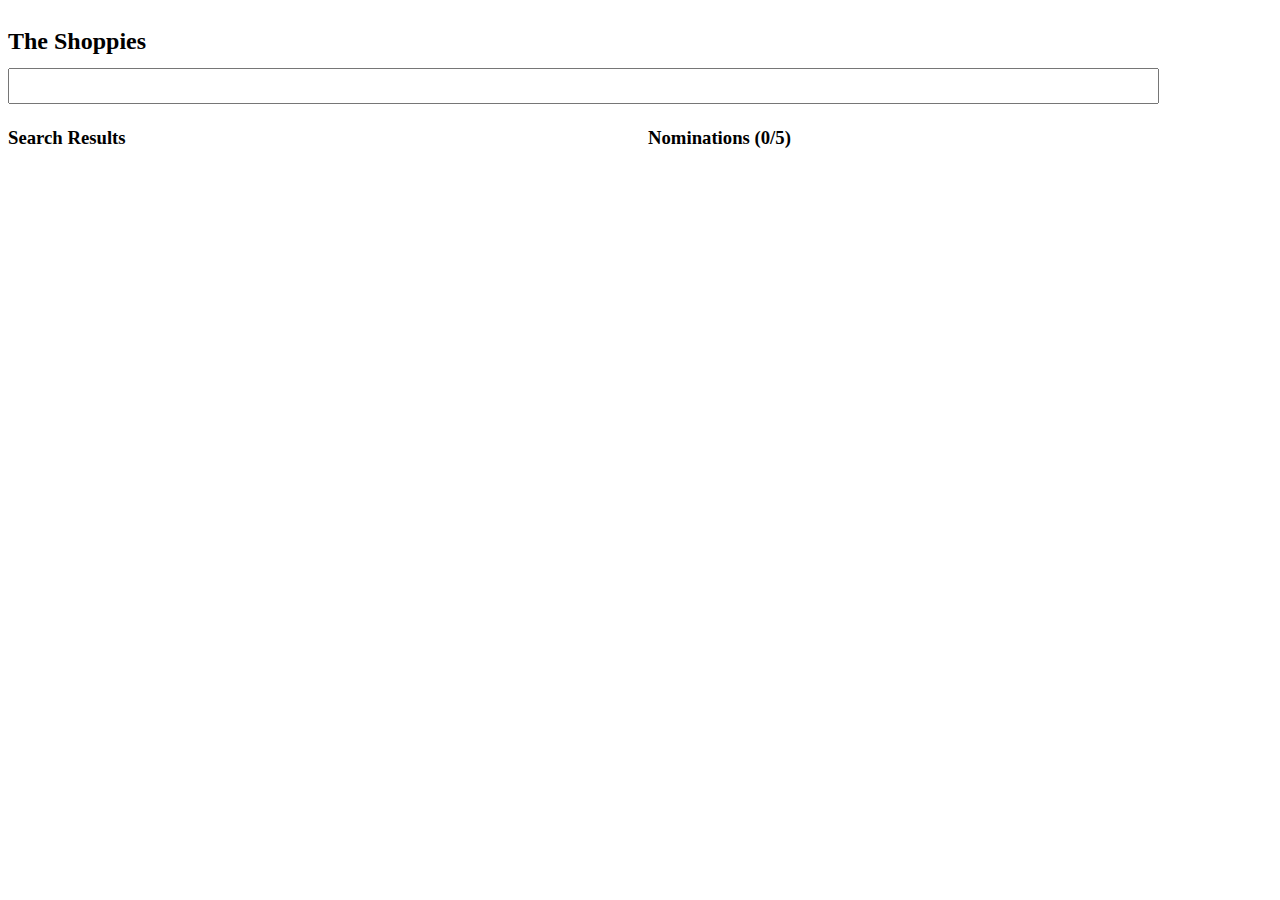
==== index.html @ cc12c281 "Initial commit" ====
<!DOCTYPE html>

<html>
	<head>
		<title>Nomination</title>
		<meta charset="UTF-8">
		<meta name="viewport" content="width=device-width initial-scale=1.0">
		<link rel="stylesheet" type="text/css" href="style.css" />
		<script type="text/javascript" src="scripts.js"></script>
	</head>
	<body>
		<div id="header">
			<h2 id="headerTest">The Shoppies</h2>
			<input id="searchBar"></input>
		</div>
		<div id="resultBox">
			<h3 id="resultText">Search Results</h3>
			<div id="results"></div>
		</div>
		<div id="nomBox">
			<h3 id="nomText">Nominations (0/5)</h3>
			<div id="nominations"></div>
		</div>
		<div id="footer">
			&nbsp
			Finished?
			Hit submit when you're done!
			&nbsp
			<button onclick="finished()">Submit</button>
		</div>
	</body>
</html>
---- style.css ----
*{
	position:absolute;
}

body{
	
}

#header{
	
}

#headerText{
	top:0px;
	left:0px;
	width: 100%;
	height:50px;
}

#searchBar{
	top:60px;
	left:0px;
	width:90%;
	height:30px;
}

#resultBox{
	
}

#resultText{
	top:0px;
	left:0px;
	width:100%;
	height:100%;
}

#results{
	top:60px;
	left:0px;
	width:100%;
	height:100%;
}

#nomBox{
	
}

#nomText{
	top:0px;
	left:0px;
	width:100%;
	height:100%;
}

#nominations{
	top:60px;
	left:0px;
	width:100%;
	height:100%;
}

#footer{	
	opacity:0;
	transition:opacity 0.8s;
}
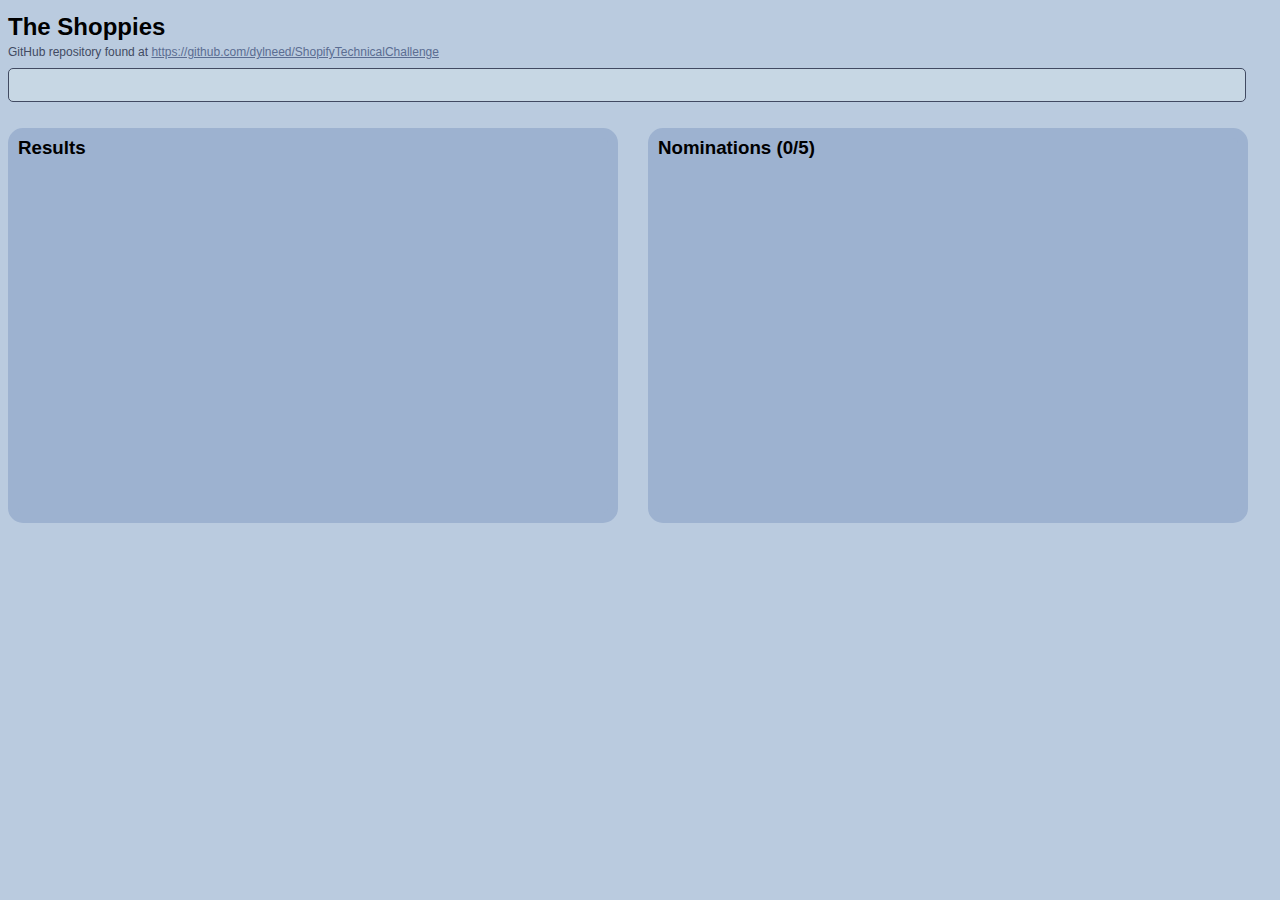
==== commit e50cac27: "add color and change the fonts" ====
--- a/index.html
+++ b/index.html
@@ -2,7 +2,7 @@
 
 <html>
 	<head>
-		<title>Nomination</title>
+		<title>The Shoppies</title>
 		<meta charset="UTF-8">
 		<meta name="viewport" content="width=device-width initial-scale=1.0">
 		<link rel="stylesheet" type="text/css" href="style.css" />
@@ -10,23 +10,30 @@
 	</head>
 	<body>
 		<div id="header">
-			<h2 id="headerTest">The Shoppies</h2>
+			<h2 id="headerText">The Shoppies</h2>
+			<p id="subtitleText">
+				GitHub repository found at&nbsp
+				<a href="https://github.com/dylneed/ShopifyTechnicalChallenge">
+					https://github.com/dylneed/ShopifyTechnicalChallenge
+				</a>
+			</p>
 			<input id="searchBar"></input>
 		</div>
 		<div id="resultBox">
-			<h3 id="resultText">Search Results</h3>
+			<h3 id="resultText">Results</h3>
 			<div id="results"></div>
 		</div>
 		<div id="nomBox">
 			<h3 id="nomText">Nominations (0/5)</h3>
 			<div id="nominations"></div>
+			<div id="footer">
+				&nbsp
+				Finished?
+				Hit submit when you're done!
+				&nbsp
+				<button onclick="finished()">Submit</button>
+			</div>
 		</div>
-		<div id="footer">
-			&nbsp
-			Finished?
-			Hit submit when you're done!
-			&nbsp
-			<button onclick="finished()">Submit</button>
-		</div>
+		
 	</body>
 </html>--- a/style.css
+++ b/style.css
@@ -3,7 +3,9 @@
 }
 
 body{
-	
+	background-color:rgb(186,203,223);
+	color:black;
+	font-family:"DM Sans","Helvetica",sans-serif;
 }
 
 #header{
@@ -11,56 +13,85 @@
 }
 
 #headerText{
-	top:0px;
+	top:-15px;
 	left:0px;
 	width: 100%;
 	height:50px;
 }
 
+#subtitleText{
+	top:25%;
+	color:rgb(65,74,98);
+	font-size:12px;
+	
+}
+
+a:link{
+	color:rgb(91,109,146);
+}
+
+a:visited{
+	color:rgb(106,130,168);
+}
+
 #searchBar{
 	top:60px;
 	left:0px;
-	width:90%;
+	width:97%;
 	height:30px;
+	
+	background-color:rgb(199,215,228);
+	border:1px solid rgb(65,74,98);
+	border-radius:5px;
 }
 
 #resultBox{
-	
+	background-color:rgb(157,178,208);
+	border:10px solid rgb(157,178,208);
+	border-radius:15px;
+}
+
+button{
+	background-color:rgb(199,213,228);
+	border: 2px solid rgb(199,213,228);
+	border-radius:5px;
+	font-family:"DM Sans","Arial",sans-serif;
 }
 
 #resultText{
-	top:0px;
+	top:-20px;
 	left:0px;
-	width:100%;
-	height:100%;
+	width: 100%
 }
 
 #results{
-	top:60px;
+	top:40px;
 	left:0px;
 	width:100%;
-	height:100%;
 }
 
 #nomBox{
-	
+	background-color:rgb(157,178,208);
+	border:10px solid rgb(157,178,208);
+	border-radius:15px;
 }
 
 #nomText{
-	top:0px;
+	top:-20px;
 	left:0px;
 	width:100%;
 	height:100%;
 }
 
 #nominations{
-	top:60px;
+	top:40px;
 	left:0px;
 	width:100%;
 	height:100%;
 }
 
 #footer{	
+	bottom:0px;
 	opacity:0;
 	transition:opacity 0.8s;
 }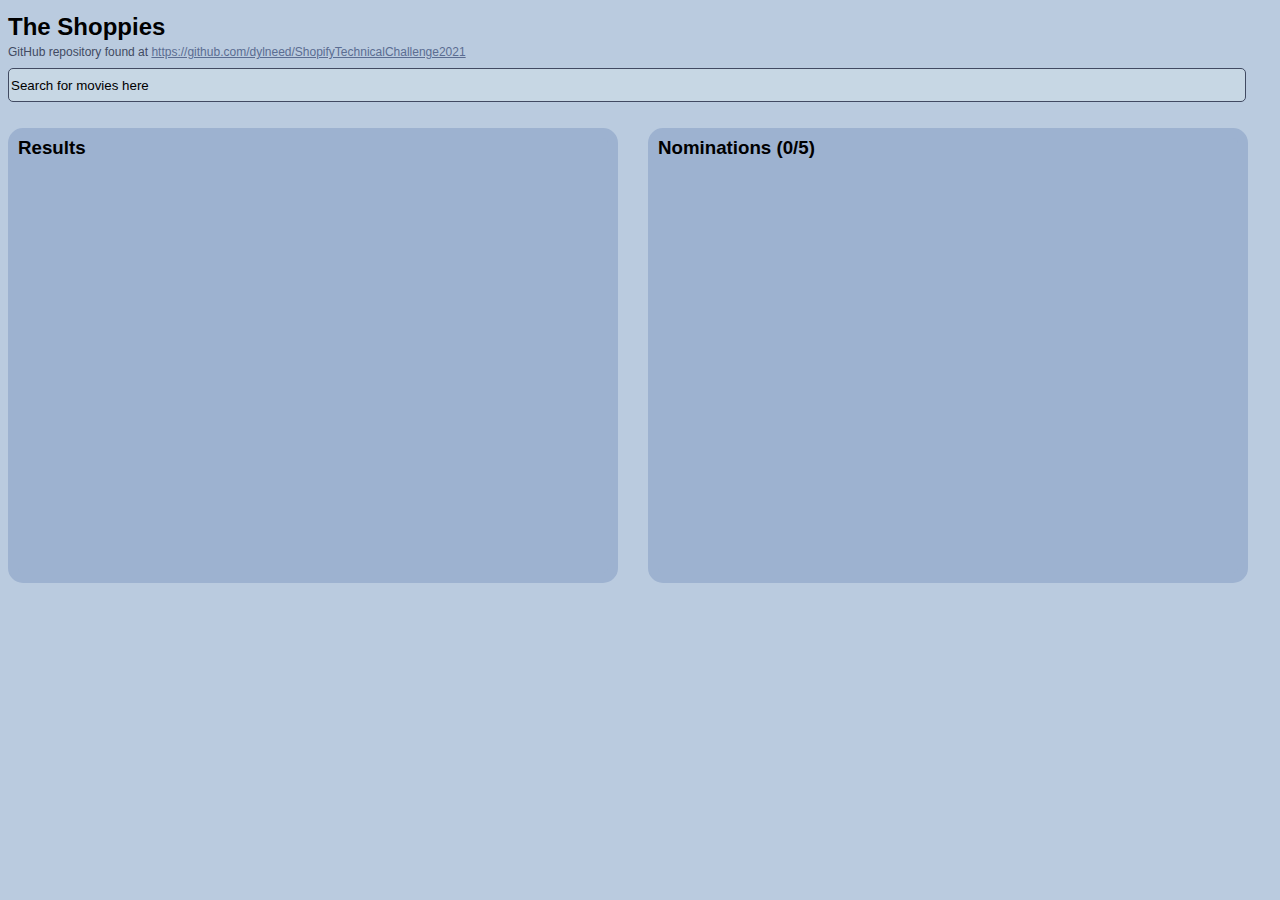
==== commit 7baf2d62: "Update the link to the repo" ====
--- a/index.html
+++ b/index.html
@@ -13,11 +13,14 @@
 			<h2 id="headerText">The Shoppies</h2>
 			<p id="subtitleText">
 				GitHub repository found at&nbsp
-				<a href="https://github.com/dylneed/ShopifyTechnicalChallenge">
-					https://github.com/dylneed/ShopifyTechnicalChallenge
+				<a href="https://github.com/dylneed/ShopifyTechnicalChallenge2021">
+					https://github.com/dylneed/ShopifyTechnicalChallenge2021
 				</a>
 			</p>
-			<input id="searchBar"></input>
+			<input id="searchBar" value="Search for movies here" 
+			onfocus="if(this.value == 'Search for movies here'){this.value = '';}" 
+			onblur="if (this.value == ''){this.value = 'Search for movies here'} send();">
+			</input>
 		</div>
 		<div id="resultBox">
 			<h3 id="resultText">Results</h3>
@@ -36,4 +39,4 @@
 		</div>
 		
 	</body>
-</html>+</html>
